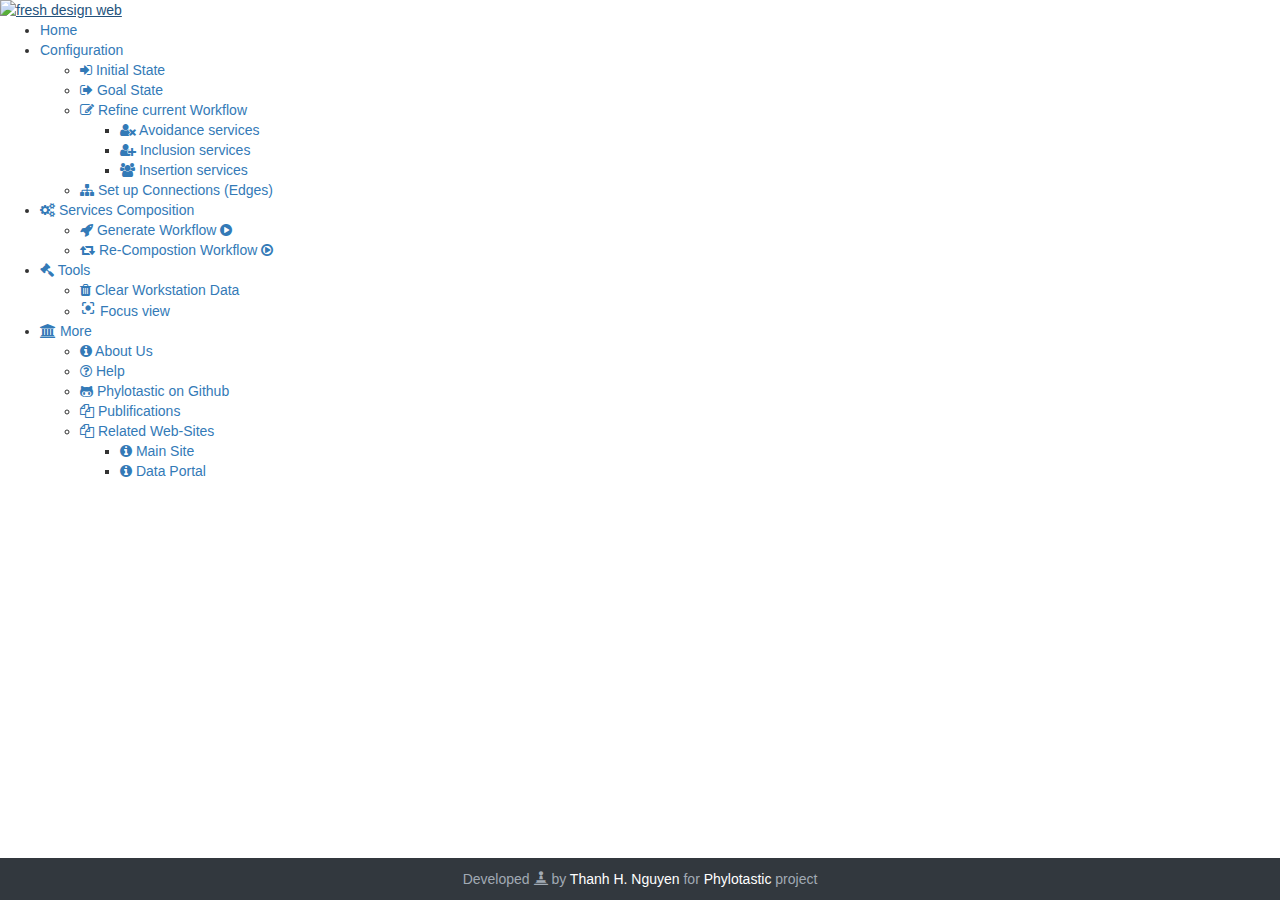
==== projects/GraphicTool_WorkflowDescLang/index.html @ 54562886 "Update" ====
<html>
	<head>
		<title>
		    Web Service Composition - Workflow Description Language
		</title>
		<meta name="viewport" content="width=device-width, initial-scale=1, shrink-to-fit=no">
		<link rel="shortcut icon" href="./images/favicon.ico">
		<script src="./libs/jquery/jquery-2.0.3.min.js"></script>
		<script src="./libs/jquery/jquery-ui.js"></script>
		<script src="./libs/jquery/jquery.msgBox.js"></script>
		<!-- <script src="./libs/jquery/jquery.mobile-1.4.5.min.js"></script> -->
		<script src="./libs/cytospace/cytoscape.min.js"></script>
		<script src="./libs/cytospace/dagre.min.js"></script>
		<script src="./libs/cytospace/cytoscape-dagre.js"></script>
		<script src="./libs/cytospace/cytoscape-context-menus.js"></script>
		<script src="./libs/jquery/bootstrap-treeview.js"></script>
		<script type="text/javascript" src="./libs/jquery/menu.js"></script>
		<!-- Demo -->
		<script src="./sources/workflow_plan.js"></script>
		<script src="./sources/workflow_plan_abstract_concrete.js"></script>
		
		<!-- End Demo -->
		<script src="./scripts/configuration.js"></script>


		<script src="./scripts/node.js"></script>
		<script src="./scripts/edge.js"></script>
		<script src="./scripts/planning.js"></script>

    <script src="./scripts/workflow_plan_des_lang.js"></script>
    <script src="./scripts/treeview.js"></script>
		<script src="./scripts/connect_api_planning_ontology_engine.js"></script>

		<script src="./scripts/utility.js"></script>


		<link rel="stylesheet" type="text/css" href="./css/workflow.css">
		<link rel="stylesheet" type="text/css" href="./css/loading.css">
		<link href="./css/bootstrap.css" rel="stylesheet" type="text/css" />
		<!-- <link href="./css/bootstrap.min.css" rel="stylesheet" type="text/css" /> -->
		<link href="./css/cytoscape-context-menus.css" rel="stylesheet" type="text/css" />
		<link href="./css/jquery.mobile-1.4.5.min.css" rel="stylesheet" type="text/css" />
		<link href="https://fonts.googleapis.com/icon?family=Material+Icons" rel="stylesheet">
		<link href="./css/jquery-ui.min.css" rel="stylesheet" type="text/css" />
		<link href="./css/modal.css" rel="stylesheet" type="text/css" />
		<link href="./css/msgBoxLight.css" rel="stylesheet" type="text/css" />
		<link href="./css/bootstrap-treeview.css" rel="stylesheet" type="text/css" />
		<!-- Latest compiled and minified CSS -->
		<link rel="stylesheet" href="./css/bootstrap-select.min.css">
		<!-- Latest compiled and minified JavaScript -->
		<script src="./libs/bootstrap/bootstrap-select.min.js"></script>
		<script src="./libs/bootstrap/bootstrap.js" defer></script>
		<link rel="stylesheet" type="text/css" href="css/font-awesome.css">
		<link rel="stylesheet" href="https://cdnjs.cloudflare.com/ajax/libs/font-awesome/4.7.0/css/font-awesome.min.css">
	  <link rel="stylesheet" type="text/css" href="css/menu.css">
	  <!--
		<script type="text/javascript">
	        $(window).scroll(function () {
	            if ($(window).scrollTop() > 226) {
	                $(".header").addClass("fixed");
	            } else {
	                $(".header").removeClass("fixed");
	            }
	        });
	    </script>
	    <style type="text/css">
	        .fixed {
			        position:fixed;
			        width:100%;
			        top:0;
			        left:0;
	    		}
	    </style>
	-->    
	</head>

	<body>

		<!-- <div style="background:#0099cc; font-size:22px; text-align:center; color:#FFF; font-weight:bold; height:100px; padding-top:50px;">Workflow Configuration Tool</div> -->
	 
	  <div id="wrap">
			<header>
				<div class="inner relative">
					<a class="logo" href="#"> <img src="images/phylotastic_logo.png" alt="fresh design web"></a>
					<a id="menu-toggle" class="button dark" href="#"><i class="icon-reorder"></i></a>
					<nav id="navigation">
						<ul id="main-menu">
							<li class="current-menu-item"><a href="http://www.freshdesignweb.com">Home</a></li>
							<li class="parent">
								<a href="#"><i class="icon-wrench"></i> Configuration</a>
								<ul class="sub-menu">
									<li><a href="#" onclick="openAddInitialState_FromOntology_Modal_TreeView();"><i class="fa fa-sign-in"></i> Initial State</a></li>
									<li><a href="#" onclick="openAddGoalState_FromOntology_Modal_TreeView();"><i class="fa fa-sign-out"></i>  Goal State</a></li>
									<li>
									   <a class="parent" href="#"><i class="fa fa-edit"></i>  Refine current Workflow</a>
									   <ul class="sub-menu">
											 <li><a href="#"><i class="fa fa-user-times"></i> Avoidance services</a></li>
											 <li><a href="#" onclick="openAddOperationNodeData_Modal();"><i class="fa fa-user-plus"></i> Inclusion services</a></li>
											 <li><a href="#"><i class="fa fa-users"></i> Insertion services</a></li>
										</ul>
									</li>
									<li>
									   <a href="#"><i class="fa fa-sitemap"></i>  Set up Connections (Edges)</a>
									</li>
								</ul>
							</li>
							<li class="parent">
								<a href="#"><i class="fa fa-gears"></i> Services Composition</a>
								<ul class="sub-menu">
									<li><a href="#" onclick="executePlanner_toGet_WorkFlow();"><i class="fa fa-rocket"></i> Generate Workflow  <i class="fa fa-play-circle"></i></a></li>
									<li><a href="#" onclick="recomposite_get_simWorkflow();"><i class="fa fa-retweet"></i> Re-Compostion Workflow  <i class="fa fa-play-circle-o"></i></a></li>
								</ul>		
							</li>
							<li class="parent">
								<a href="#"><i class="fa fa-legal"></i> Tools</a>
								<ul class="sub-menu">
									<li><a href="#" onclick="clearData();"><i class="fa fa-trash"></i> Clear Workstation Data</a></li>
									<li><a href="#" onclick="reload();"><i class="material-icons" style="font-size:16px">center_focus_strong</i> Focus view</a></li>
								</ul>
							</li>
							<li class="parent">
							  <a href="#"><i class="fa fa-institution"></i> More</a>
							  <ul class="sub-menu">
									<li><a href="#"><i class="fa fa-info-circle"></i> About Us</a></li>
									<li><a href="#"><i class="fa fa-question-circle-o"></i> Help</a></li>
									<li><a href="https://github.com/phylotastic" target="_blank"><i class="fa fa-github-alt"></i> Phylotastic on Github</a></li>
									<li><a href="#"><i class="fa fa-files-o"></i> Publifications</a></li>
									<li class="parent">
									   <a href="#"><i class="fa fa-files-o"></i> Related Web-Sites</a>
									   <ul class="sub-menu">
									      <li><a href="#"><i class="fa fa-info-circle" target="_blank"></i> Main Site</a></li>
									      <li><a href="#"><i class="fa fa-info-circle" target="_blank"></i> Data Portal</a></li>
									   </ul>
									</li>
								</ul>
							</li>
						</ul>
					</nav>
					<div class="clear"></div>
				</div>
			</header>	
		</div> 
	 
		<div class="header">
			<!-- Modal for Edge Adding tool -->
			<div id="addEdgeDataModal" class="modal">
			  <!-- Modal content -->
			  <div class="modal-content">
			    <span class="close" onclick="closeAddEdgeData_Modal();">&times;</span>
					<p>Source Node</p>
					<select id="sourceOperationNode">
						 <!-- for demo -->
						 <option value=""></option>
				 </select>
				 <p>Target Node</p>
				 <select id="targetOperationNode">
						<!-- for demo -->
						<option value=""></option>
				</select>
				<br/><br/>
					<button id="save" onclick="saveAddNewEdgeData_Modal();">Save</button>
			  </div>
			</div>

			
			<!-- Modal for Operation Node Adding tool -->
			<div id="addOperationNodeDataModal" class="modal">
			  <div class="modal-content">
			      <span class="close" onclick="closeAddOperationNodeData_Modal();">&times;</span>
			   		<div class="msgBoxTitle">Select concrete service to be included in Workflow</div>
			   	
					  <h4><span class="label label-primary">Services Class Tree - Click an item to select</span></h4>
			    	<div id="service_hierarchy_tree"></div>
			    	<br/>
			    	<h4><span class="label label-primary">Select Concrete Service Operation</span></h4>
					  
					  <div id="div_concrete_operation_list">
					  </div>

					  <br/>
					  <br/>

					  <div id="div_Save_Operations_TreeView" class="msgBoxButtons">
					  	<input class="msgButton" type="button" name="Add" value="Add" onclick="saveAddOperationNodeData_Modal();" id="btn_Save_Operations_TreeView">
					  	<input class="msgButton" type="button" name="Cancel" value="Cancel" onclick="closeAddOperationNodeData_Modal();" id="btn_Cancel_Operations_TreeView">
					  </div>
			  </div>
			</div>


			<!-- Modal for Operation Class Hierarchy Adding tool -->
			<div id="addOperationClassModal" class="modal">
				<!-- Modal content -->
			  	<div class="modal-content">
			  		<span class="close" onclick="closeAddOperationClass_Modal();">&times;</span>
			  		<p>Operation Class - Root</p>

			  		<div id="divDisplayOperationClassHierarchy">
			  		    
					</div>	
					<br/>
					<br/>
					<button id="save" onclick="saveAddOperationClass_Modal();">Add</button>
			  	</div>
			</div>


			<!-- Modal for Operation Class Hierarchy Adding tool -->
			<div id="addInitialStateModal_Hierarchy" class="modal">
				<!-- Modal content -->
			  	<div class="modal-content">
			  		<span class="close" onclick="closeAddInitialState_Modal_Hierarchy();">&times;</span>
			  		<p>Provide components in Initial State</p>
			  		<p>Resources root class</p>
			  		<div id="divDisplayInitialState_ResourcesClassHierarchy">  
					  </div>	
					<br/>
					<br/>
					<p>Data format of selected resource</p>
					<div id="divDisplayInitialState_DataFormatClasses">
					   <select id="selectInitialState_DataFormatClasses">
					      <option value=""></option>
					      <option value="list_of_things">list_of_things</option>
					      <option value="list_of_strings">list_of_strings</option>
					      <option value="number">number</option>
					      <option value="double">double</option>
					      <option value="integer">integer</option>
					      <option value="http_url">http_url</option>
					      <option value="uri">uri</option>
					      <option value="string">string</option>
					      <option value="data_format_A">data_format_A</option>
					      <option value="data_format_B">data_format_B</option>
					      <option value="data_format_C">data_format_C</option>
					      <option value="data_format_D">data_format_D</option>
					      <option value="data_format_E">data_format_E</option>
					      <option value="data_format_F">data_format_F</option>
					      <option value="plain_text">plain_text</option>
					      <option value="data_format_A_1">data_format_A_1</option>
					      <option value="data_format_A_2">data_format_A_2</option>
					      <option value="data_format_A_3">data_format_A_3</option>
					      <option value="names_format_1">names_format_1</option>
					      <option value="names_format_2">names_format_2</option>
					      <option value="names_format_3">names_format_3</option>
					      <option value="names_format_4">names_format_4</option>
					      <option value="names_format_5">names_format_5</option>
					      <option value="names_format_6">names_format_6</option>
					      <option value="names_format_resolved_GNR">names_format_resolved_GNR</option>
					      <option value="names_format_resolved_OT">names_format_resolved_OT</option>
					      <option value="data_format_C_1">data_format_C_1</option>
					      <option value="data_format_C_2">data_format_C_2</option>
					      <option value="tree_format_1">tree_format_1</option>
					      <option value="tree_format_2">tree_format_2</option>
					      <option value="tree_format_3">tree_format_3</option>
					      <option value="tree_format_4">tree_format_4</option>
					      <option value="newickTree">newickTree</option>
					      <option value="phyloXML">phyloXML</option>
					      <option value="phylo4Tree">phylo4Tree</option>		
					   </select>  
					</div>
					<br/>
					<br/>
					<button id="save" onclick="saveAddInitialState_Modal_Hierarchy();">Add</button>
					<button id="save" type="button" class="btn btn-default navbar-btn"  onclick="saveAddInitialState_Modal_Hierarchy();">Add</button>
			  	</div>
			</div>

			<!-- Modal for Operation Class Hierarchy Adding tool -->
			<div id="addGoalStateModal_Hierarchy" class="modal">
				<!-- Modal content -->
			  	<div class="modal-content">
			  		<span class="close" onclick="closeAddGoalState_Modal_Hierarchy();">&times;</span>
			  		<p>Provide components in Goal State</p>
			  		<p>Resources root class</p>

			  		<div id="divDisplayGoalState_ResourcesClassHierarchy">
			  		    
					</div>
					<br/>
					<br/>	
					<p>Data format of selected resource</p>
					<div id="divDisplayGoalState_DataFormatClasses">
					   <select id="selectGoalState_DataFormatClasses">
					      <option value=""></option>
					      <option value="list_of_things">list_of_things</option>
					      <option value="list_of_strings">list_of_strings</option>
					      <option value="number">number</option>
					      <option value="double">double</option>
					      <option value="integer">integer</option>
					      <option value="http_url">http_url</option>
					      <option value="uri">uri</option>
					      <option value="string">string</option>
					      <option value="data_format_A">data_format_A</option>
					      <option value="data_format_B">data_format_B</option>
					      <option value="data_format_C">data_format_C</option>
					      <option value="data_format_D">data_format_D</option>
					      <option value="data_format_E">data_format_E</option>
					      <option value="data_format_F">data_format_F</option>
					      <option value="plain_text">plain_text</option>
					      <option value="data_format_A_1">data_format_A_1</option>
					      <option value="data_format_A_2">data_format_A_2</option>
					      <option value="data_format_A_3">data_format_A_3</option>
					      <option value="names_format_1">names_format_1</option>
					      <option value="names_format_2">names_format_2</option>
					      <option value="names_format_3">names_format_3</option>
					      <option value="names_format_4">names_format_4</option>
					      <option value="names_format_5">names_format_5</option>
					      <option value="names_format_6">names_format_6</option>
					      <option value="names_format_resolved_GNR">names_format_resolved_GNR</option>
					      <option value="names_format_resolved_OT">names_format_resolved_OT</option>
					      <option value="data_format_C_1">data_format_C_1</option>
					      <option value="data_format_C_2">data_format_C_2</option>
					      <option value="tree_format_1">tree_format_1</option>
					      <option value="tree_format_2">tree_format_2</option>
					      <option value="tree_format_3">tree_format_3</option>
					      <option value="tree_format_4">tree_format_4</option>
					      <option value="newickTree">newickTree</option>
					      <option value="phyloXML">phyloXML</option>
					      <option value="phylo4Tree">phylo4Tree</option>	
					   </select>  
					</div>
					
					<br/>
					<br/>
					<button id="save" onclick="saveAddGoalState_Modal_Hierarchy();">Add</button>
			  	</div>
			</div>

		<div id="addInitialStateModal_TreeView" class="modal">
			   <div class="modal-content">
			      <span class="close" onclick="closeAddInitialState_Modal_TreeView();">&times;</span>
			   		<div class="msgBoxTitle">Initial State Definition : Resources and Data Formats</div>
			   		<br/>
			   		
					  <h4><span class="label label-primary">Resources Tree - Click an item to select</span></h4>
						
			    	<div id="resource_tree_init"></div>
			    	
			    	<h4><span class="label label-primary">Data format of selected resource</span></h4>
						  
				    <div id="divDisplayInitialState_DataFormatClasses_TreeView">
						   <select id="selectInitialState_DataFormatClasses_TreeView" class="selectpicker">
						      <option value=""></option>
						      <option value="list_of_things">list_of_things</option>
						      <option value="list_of_strings">list_of_strings</option>
						      <option value="number">number</option>
						      <option value="double">double</option>
						      <option value="integer">integer</option>
						      <option value="http_url">http_url</option>
						      <option value="uri">uri</option>
						      <option value="string">string</option>
						      <option value="data_format_A">data_format_A</option>
						      <option value="data_format_B">data_format_B</option>
						      <option value="data_format_C">data_format_C</option>
						      <option value="data_format_D">data_format_D</option>
						      <option value="data_format_E">data_format_E</option>
						      <option value="data_format_F">data_format_F</option>
						      <option value="plain_text">plain_text</option>
						      <option value="data_format_A_1">data_format_A_1</option>
						      <option value="data_format_A_2">data_format_A_2</option>
						      <option value="data_format_A_3">data_format_A_3</option>
						      <option value="names_format_1">names_format_1</option>
						      <option value="names_format_2">names_format_2</option>
						      <option value="names_format_3">names_format_3</option>
						      <option value="names_format_4">names_format_4</option>
						      <option value="names_format_5">names_format_5</option>
						      <option value="names_format_6">names_format_6</option>
						      <option value="names_format_resolved_GNR">names_format_resolved_GNR</option>
						      <option value="names_format_resolved_OT">names_format_resolved_OT</option>
						      <option value="data_format_C_1">data_format_C_1</option>
						      <option value="data_format_C_2">data_format_C_2</option>
						      <option value="tree_format_1">tree_format_1</option>
						      <option value="tree_format_2">tree_format_2</option>
						      <option value="tree_format_3">tree_format_3</option>
						      <option value="tree_format_4">tree_format_4</option>
						      <option value="newickTree">newickTree</option>
						      <option value="phyloXML">phyloXML</option>
						      <option value="phylo4Tree">phylo4Tree</option>		
						   </select>  
						</div>
						 
			    	<br/>
					  <br/>

					  <div id="div_Save_InitialState_Comps_TreeView" class="msgBoxButtons">
					  	<input class="msgButton" type="button" name="Add" value="Add" onclick="saveAddInitialState_Modal_TreeView();" id="btn_Save_InitialState_Comps_TreeView">
					  	<input class="msgButton" type="button" name="Cancel" value="Cancel" onclick="closeAddInitialState_Modal_TreeView();" id="btn_Cancel_InitialState_Comps_TreeView">
					  </div>
					</div>
	  </div>				

		<div id="addGoalStateModal_TreeView" class="modal">
			   <div class="modal-content">
			      <span class="close" onclick="closeAddGoalState_Modal_TreeView();">&times;</span>
			   		<div class="msgBoxTitle">Goal State Definition : Resources and Data Formats</div>
			   		<br/>
			   		
					  <h4><span class="label label-primary">Resources Tree - Click an item to select</span></h4>
				
			    	<div id="resource_tree_goal"></div>
			    
					  <h4><span class="label label-primary">Data format of selected resource</span></h4>
					  
					

			    	<div id="divDisplayGoalState_DataFormatClasses_TreeView">
					   <select id="selectGoalState_DataFormatClasses_TreeView" class="selectpicker">
					      <option value=""></option>
					      <option value="list_of_things">list_of_things</option>
					      <option value="list_of_strings">list_of_strings</option>
					      <option value="number">number</option>
					      <option value="double">double</option>
					      <option value="integer">integer</option>
					      <option value="http_url">http_url</option>
					      <option value="uri">uri</option>
					      <option value="string">string</option>
					      <option value="data_format_A">data_format_A</option>
					      <option value="data_format_B">data_format_B</option>
					      <option value="data_format_C">data_format_C</option>
					      <option value="data_format_D">data_format_D</option>
					      <option value="data_format_E">data_format_E</option>
					      <option value="data_format_F">data_format_F</option>
					      <option value="plain_text">plain_text</option>
					      <option value="data_format_A_1">data_format_A_1</option>
					      <option value="data_format_A_2">data_format_A_2</option>
					      <option value="data_format_A_3">data_format_A_3</option>
					      <option value="names_format_1">names_format_1</option>
					      <option value="names_format_2">names_format_2</option>
					      <option value="names_format_3">names_format_3</option>
					      <option value="names_format_4">names_format_4</option>
					      <option value="names_format_5">names_format_5</option>
					      <option value="names_format_6">names_format_6</option>
					      <option value="names_format_resolved_GNR">names_format_resolved_GNR</option>
					      <option value="names_format_resolved_OT">names_format_resolved_OT</option>
					      <option value="data_format_C_1">data_format_C_1</option>
					      <option value="data_format_C_2">data_format_C_2</option>
					      <option value="tree_format_1">tree_format_1</option>
					      <option value="tree_format_2">tree_format_2</option>
					      <option value="tree_format_3">tree_format_3</option>
					      <option value="tree_format_4">tree_format_4</option>
					      <option value="newickTree">newickTree</option>
					      <option value="phyloXML">phyloXML</option>
					      <option value="phylo4Tree">phylo4Tree</option>		
					   </select>  
					</div>
					 
		    	<br/>
				  <br/>

				  <div id="div_Save_GoalState_Comps_TreeView" class="msgBoxButtons">
				  	<input class="msgButton" type="button" name="Add" value="Add" onclick="saveAddGoalState_Modal_TreeView();" id="btn_Save_GoalState_Comps_TreeView">
				  	<input class="msgButton" type="button" name="Cancel" value="Cancel" onclick="closeAddGoalState_Modal_TreeView();" id="btn_Cancel_GoalState_Comps_TreeView">
				  </div>
			   </div> 
		
		</div>
		
		<div id="cy"></div>

		<div class="modal_2" id="idLoading"></div>

		<!-- ******FOOTER****** -->
    <footer class="footer">
        <div class="container text-center">
             <small class="copyright">Developed <i class="glyphicon glyphicon-pawn"></i> by <a href="http://thanhnh-infinity.github.io" target="_blank">Thanh H. Nguyen</a> for <a href="http://phylotastic.org" target="_blank">Phylotastic</a> project </small>

        </div>    
   </footer>
	</body>
	
</html>
---- projects/GraphicTool_WorkflowDescLang/css/workflow.css ----
body {
  font-family: helvetica;
  font-size: 15px;
  margin:0;
  padding:0;
}

#cy {
  width: 98%;
  height: 80%;
  position: fixed;
  left: 10;
  top: 90;
  z-index: 999;
  border-width: 1px;
  border-style:dash;
}

h1 {
  opacity: 0.5;
  font-size: 1em;
}


/* ======= Footer ======= */
.footer {
  background: #32383e;
  color: #fff;
  padding: 10px 0;
  position:fixed;
  bottom:0px;
  width:100%;
}
.footer .copyright {
  line-height: 1.6;
  color: #a1aab4;
  font-size: 14px;
}
.footer a {
  color: #fff;
}
.footer .fa-heart {
  color: #fb866a;
}
/* Small devices (tablets, 768px and up) */
/* Medium devices (desktops, 992px and up) */
/* Large devices (large desktops, 1200px and up) */
/* Ex-Large devices (large desktops, 1200px and up) */
@media (min-width: 1400px) {
  .container {
    width: 1360px;
  }
}
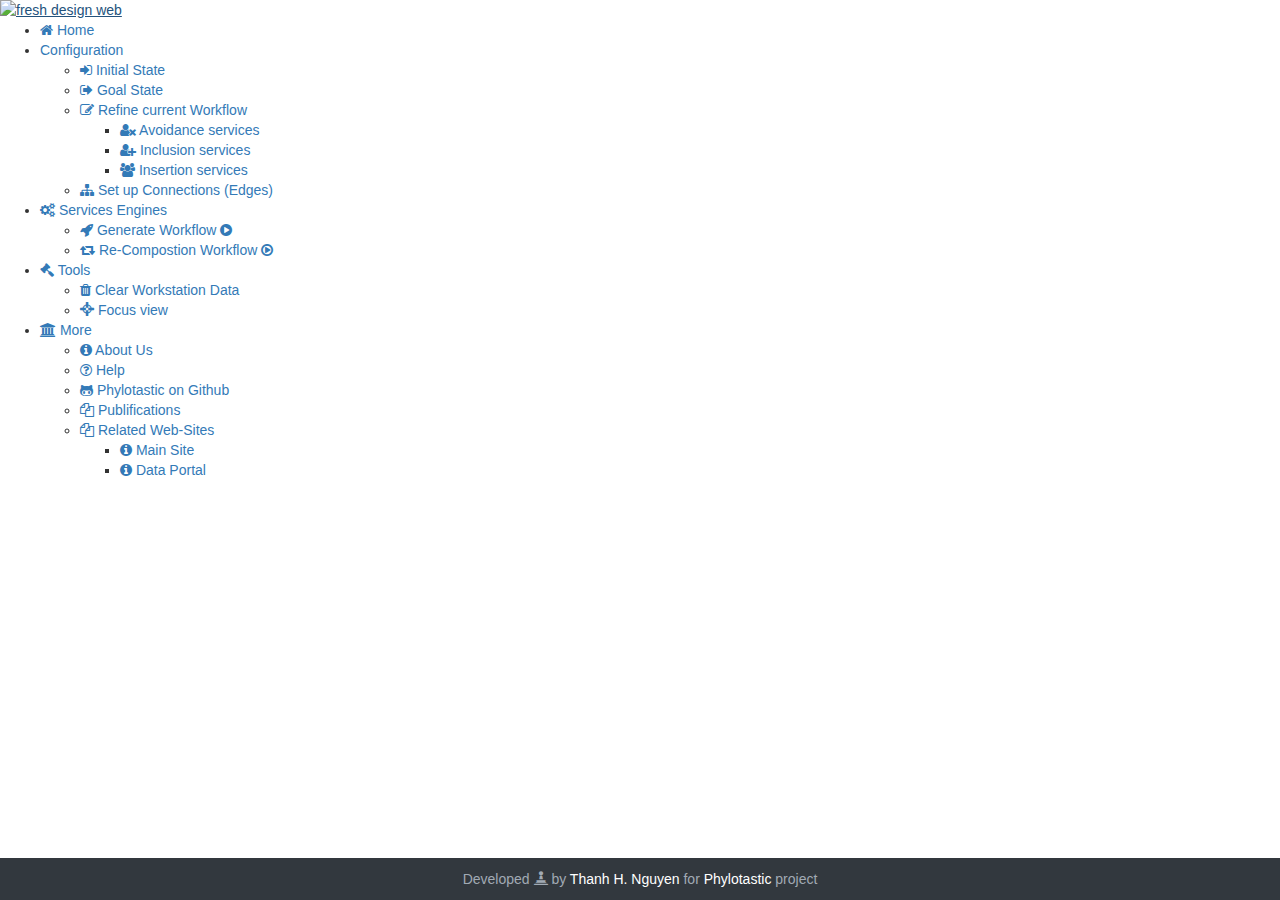
==== commit cf5887ad: "update content paper" ====
--- a/projects/GraphicTool_WorkflowDescLang/index.html
+++ b/projects/GraphicTool_WorkflowDescLang/index.html
@@ -28,6 +28,7 @@
 		<script src="./scripts/planning.js"></script>
 
     <script src="./scripts/workflow_plan_des_lang.js"></script>
+    <script src="./sources/ontology.js"></script>
     <script src="./scripts/treeview.js"></script>
 		<script src="./scripts/connect_api_planning_ontology_engine.js"></script>
 
@@ -85,7 +86,7 @@
 					<a id="menu-toggle" class="button dark" href="#"><i class="icon-reorder"></i></a>
 					<nav id="navigation">
 						<ul id="main-menu">
-							<li class="current-menu-item"><a href="http://www.freshdesignweb.com">Home</a></li>
+							<li class="current-menu-item"><a href="#"><i class="fa fa-home"></i> Home</a></li>
 							<li class="parent">
 								<a href="#"><i class="icon-wrench"></i> Configuration</a>
 								<ul class="sub-menu">
@@ -100,12 +101,12 @@
 										</ul>
 									</li>
 									<li>
-									   <a href="#"><i class="fa fa-sitemap"></i>  Set up Connections (Edges)</a>
+									   <a href="#" onclick="openAddEdgeData_Modal();"><i class="fa fa-sitemap"></i>  Set up Connections (Edges)</a>
 									</li>
 								</ul>
 							</li>
 							<li class="parent">
-								<a href="#"><i class="fa fa-gears"></i> Services Composition</a>
+								<a href="#"><i class="fa fa-gears"></i> Services Engines</a>
 								<ul class="sub-menu">
 									<li><a href="#" onclick="executePlanner_toGet_WorkFlow();"><i class="fa fa-rocket"></i> Generate Workflow  <i class="fa fa-play-circle"></i></a></li>
 									<li><a href="#" onclick="recomposite_get_simWorkflow();"><i class="fa fa-retweet"></i> Re-Compostion Workflow  <i class="fa fa-play-circle-o"></i></a></li>
@@ -115,7 +116,7 @@
 								<a href="#"><i class="fa fa-legal"></i> Tools</a>
 								<ul class="sub-menu">
 									<li><a href="#" onclick="clearData();"><i class="fa fa-trash"></i> Clear Workstation Data</a></li>
-									<li><a href="#" onclick="reload();"><i class="material-icons" style="font-size:16px">center_focus_strong</i> Focus view</a></li>
+									<li><a href="#" onclick="reload();"><!-- <i class="material-icons" style="font-size:16px">center_focus_strong</i>--><i class="glyphicon glyphicon-screenshot"></i>  Focus view</a></li>
 								</ul>
 							</li>
 							<li class="parent">
@@ -144,21 +145,29 @@
 		<div class="header">
 			<!-- Modal for Edge Adding tool -->
 			<div id="addEdgeDataModal" class="modal">
-			  <!-- Modal content -->
 			  <div class="modal-content">
-			    <span class="close" onclick="closeAddEdgeData_Modal();">&times;</span>
-					<p>Source Node</p>
-					<select id="sourceOperationNode">
-						 <!-- for demo -->
-						 <option value=""></option>
-				 </select>
-				 <p>Target Node</p>
-				 <select id="targetOperationNode">
-						<!-- for demo -->
-						<option value=""></option>
-				</select>
-				<br/><br/>
-					<button id="save" onclick="saveAddNewEdgeData_Modal();">Save</button>
+			  		<span class="close" onclick="closeAddEdgeData_Modal();">&times;</span>	
+			  		<div class="msgBoxTitle">Define Connections (Edges) between Services (Nodes)</div>
+			   		<br/>
+
+			     
+					  <h4><span class="label label-primary">Source Service Node</span></h4>
+						  <select id="sourceOperationNode" style="-webkit-appearance: button;-webkit-border-radius: 2px;-webkit-box-shadow: 0px 1px 3px rgba(0, 0, 0, 0.1);-webkit-padding-end: 5px;-webkit-padding-start: 2px;-webkit-user-select: none;background-image: url(http://i62.tinypic.com/15xvbd5.png), -webkit-linear-gradient(#FAFAFA, #F4F4F4 40%, #E5E5E5);background-position: 97% center;background-repeat: no-repeat;border: 1px solid #AAA;color: #555;font-size: 13px;margin: 5px;overflow: hidden;padding: 5px 15px;text-overflow: ellipsis;white-space: nowrap;width: 400px;">
+						  	 <option value=""></option>
+					    </select>
+				    <br/>
+				    <br/>
+				    <h4><span class="label label-primary">Target Service Node</span></h4>
+				    <select id="targetOperationNode" style="-webkit-appearance: button;-webkit-border-radius: 2px;-webkit-box-shadow: 0px 1px 3px rgba(0, 0, 0, 0.1);-webkit-padding-end: 5px;-webkit-padding-start: 2px;-webkit-user-select: none;background-image: url(http://i62.tinypic.com/15xvbd5.png), -webkit-linear-gradient(#FAFAFA, #F4F4F4 40%, #E5E5E5);background-position: 97% center;background-repeat: no-repeat;border: 1px solid #AAA;color: #555;font-size: 13px;margin: 5px;overflow: hidden;padding: 5px 15px;text-overflow: ellipsis;white-space: nowrap;width: 400px;">
+						    <option value=""></option>
+				    </select>
+				    <br/>
+				    <br/>
+						
+						<div id="div_Save_Operations_TreeView" class="msgBoxButtons">
+					  	<input class="msgButton" type="button" name="Add" value="Add" onclick="saveAddNewEdgeData_Modal();" id="btn_Save_Edge_TreeView">
+					  	<input class="msgButton" type="button" name="Cancel" value="Cancel" onclick="closeAddEdgeData_Modal();" id="btn_Cancel_Edge_TreeView">
+					  </div>
 			  </div>
 			</div>
 
@@ -166,6 +175,8 @@
 			<!-- Modal for Operation Node Adding tool -->
 			<div id="addOperationNodeDataModal" class="modal">
 			  <div class="modal-content">
+
+
 			      <span class="close" onclick="closeAddOperationNodeData_Modal();">&times;</span>
 			   		<div class="msgBoxTitle">Select concrete service to be included in Workflow</div>
 			   	
@@ -254,7 +265,9 @@
 					      <option value="tree_format_4">tree_format_4</option>
 					      <option value="newickTree">newickTree</option>
 					      <option value="phyloXML">phyloXML</option>
-					      <option value="phylo4Tree">phylo4Tree</option>		
+					      <option value="phylo4Tree">phylo4Tree</option>
+					      <option value="boolean">boolean</option>
+					       <option value="compare_tree_format">compare_tree_format</option>	
 					   </select>  
 					</div>
 					<br/>
@@ -316,6 +329,8 @@
 					      <option value="newickTree">newickTree</option>
 					      <option value="phyloXML">phyloXML</option>
 					      <option value="phylo4Tree">phylo4Tree</option>	
+					      <option value="boolean">boolean</option>
+					       <option value="compare_tree_format">compare_tree_format</option>	
 					   </select>  
 					</div>
 					
@@ -374,7 +389,9 @@
 						      <option value="tree_format_4">tree_format_4</option>
 						      <option value="newickTree">newickTree</option>
 						      <option value="phyloXML">phyloXML</option>
-						      <option value="phylo4Tree">phylo4Tree</option>		
+						      <option value="phylo4Tree">phylo4Tree</option>
+						      <option value="boolean">boolean</option>
+						       <option value="compare_tree_format">compare_tree_format</option>	
 						   </select>  
 						</div>
 						 
@@ -400,8 +417,6 @@
 			    
 					  <h4><span class="label label-primary">Data format of selected resource</span></h4>
 					  
-					
-
 			    	<div id="divDisplayGoalState_DataFormatClasses_TreeView">
 					   <select id="selectGoalState_DataFormatClasses_TreeView" class="selectpicker">
 					      <option value=""></option>
@@ -439,7 +454,9 @@
 					      <option value="tree_format_4">tree_format_4</option>
 					      <option value="newickTree">newickTree</option>
 					      <option value="phyloXML">phyloXML</option>
-					      <option value="phylo4Tree">phylo4Tree</option>		
+					      <option value="phylo4Tree">phylo4Tree</option>
+					      <option value="boolean">boolean</option>
+					      <option value="compare_tree_format">compare_tree_format</option>	
 					   </select>  
 					</div>
 					 
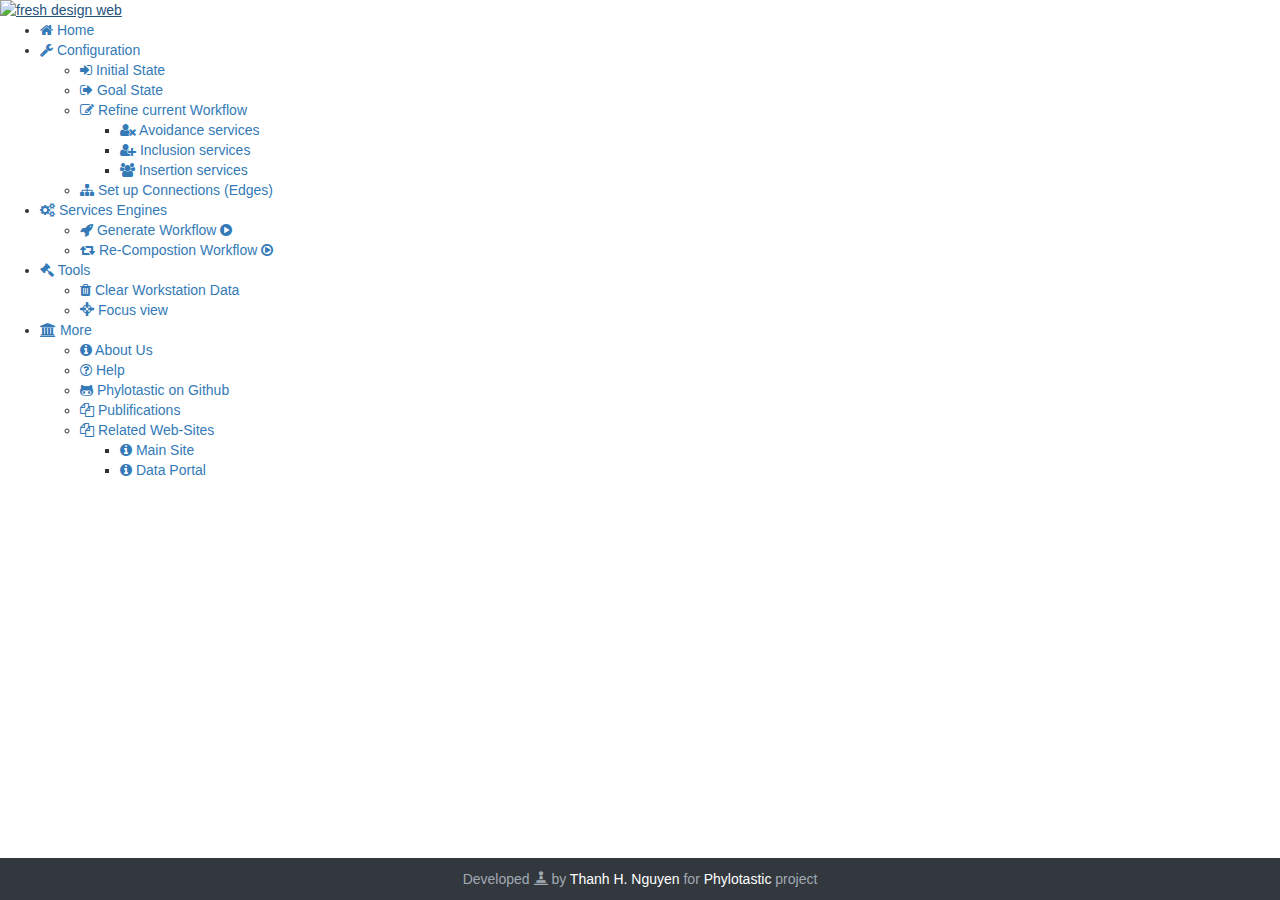
==== commit d6fb3f8e: "shared" ====
--- a/projects/GraphicTool_WorkflowDescLang/index.html
+++ b/projects/GraphicTool_WorkflowDescLang/index.html
@@ -51,8 +51,8 @@
 		<!-- Latest compiled and minified JavaScript -->
 		<script src="./libs/bootstrap/bootstrap-select.min.js"></script>
 		<script src="./libs/bootstrap/bootstrap.js" defer></script>
-		<link rel="stylesheet" type="text/css" href="css/font-awesome.css">
 		<link rel="stylesheet" href="https://cdnjs.cloudflare.com/ajax/libs/font-awesome/4.7.0/css/font-awesome.min.css">
+		<!-- <link rel="stylesheet" href="./css/font-awesome.min.css"> -->
 	  <link rel="stylesheet" type="text/css" href="css/menu.css">
 	  <!--
 		<script type="text/javascript">
@@ -88,7 +88,7 @@
 						<ul id="main-menu">
 							<li class="current-menu-item"><a href="#"><i class="fa fa-home"></i> Home</a></li>
 							<li class="parent">
-								<a href="#"><i class="icon-wrench"></i> Configuration</a>
+								<a href="#"><i class="fa fa-wrench"></i> Configuration</a>
 								<ul class="sub-menu">
 									<li><a href="#" onclick="openAddInitialState_FromOntology_Modal_TreeView();"><i class="fa fa-sign-in"></i> Initial State</a></li>
 									<li><a href="#" onclick="openAddGoalState_FromOntology_Modal_TreeView();"><i class="fa fa-sign-out"></i>  Goal State</a></li>
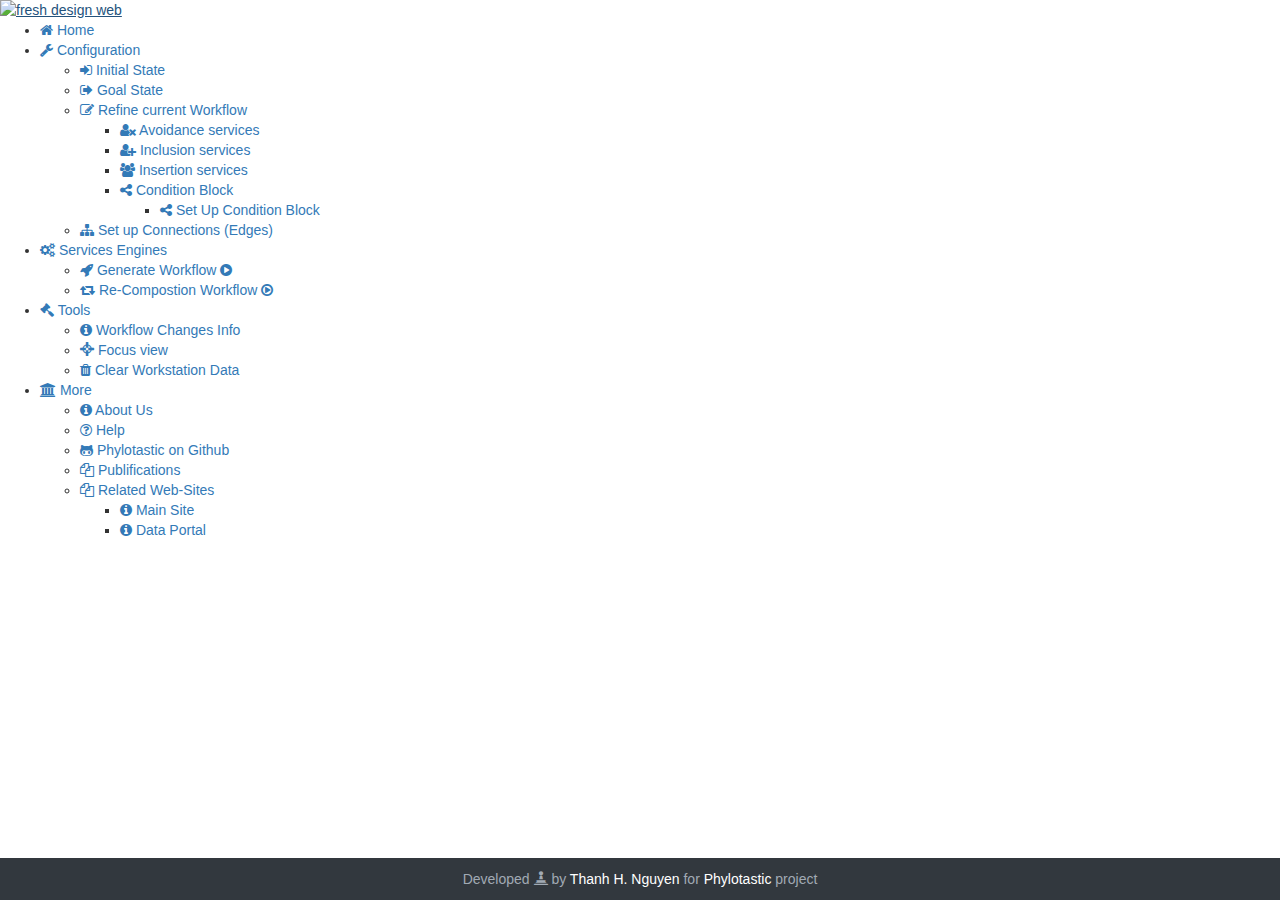
==== commit ecad1445: "avoidance services" ====
--- a/projects/GraphicTool_WorkflowDescLang/index.html
+++ b/projects/GraphicTool_WorkflowDescLang/index.html
@@ -15,6 +15,7 @@
 		<script src="./libs/cytospace/cytoscape-context-menus.js"></script>
 		<script src="./libs/jquery/bootstrap-treeview.js"></script>
 		<script type="text/javascript" src="./libs/jquery/menu.js"></script>
+		<script src="./libs/toast/toastr.js" type="text/javascript"></script>
 		<!-- Demo -->
 		<script src="./sources/workflow_plan.js"></script>
 		<script src="./sources/workflow_plan_abstract_concrete.js"></script>
@@ -54,6 +55,7 @@
 		<link rel="stylesheet" href="https://cdnjs.cloudflare.com/ajax/libs/font-awesome/4.7.0/css/font-awesome.min.css">
 		<!-- <link rel="stylesheet" href="./css/font-awesome.min.css"> -->
 	  <link rel="stylesheet" type="text/css" href="css/menu.css">
+	  <link rel="stylesheet" type="text/css" href="./css/toastr.css">
 	  <!--
 		<script type="text/javascript">
 	        $(window).scroll(function () {
@@ -95,9 +97,15 @@
 									<li>
 									   <a class="parent" href="#"><i class="fa fa-edit"></i>  Refine current Workflow</a>
 									   <ul class="sub-menu">
-											 <li><a href="#"><i class="fa fa-user-times"></i> Avoidance services</a></li>
+											 <li><a href="#" onclick="openAvoidanceService_Modal_List();"><i class="fa fa-user-times"></i> Avoidance services</a></li>
 											 <li><a href="#" onclick="openAddOperationNodeData_Modal();"><i class="fa fa-user-plus"></i> Inclusion services</a></li>
 											 <li><a href="#"><i class="fa fa-users"></i> Insertion services</a></li>
+											 <li>
+											    <a class="parent" href="#"><i class="fa fa-share-alt"></i> Condition Block</a>
+											    <ul class="sub-menu">
+											       <li><a href="#"><i class="fa fa-share-alt"></i> Set Up Condition Block</a></li>
+											    </ul>
+											 </li>
 										</ul>
 									</li>
 									<li>
@@ -115,8 +123,11 @@
 							<li class="parent">
 								<a href="#"><i class="fa fa-legal"></i> Tools</a>
 								<ul class="sub-menu">
+								  <li><a href="#" onclick="infoWFChangesData();"><i class="fa fa-info-circle"></i>  Workflow Changes Info</a></li>
+								  <li><a href="#" onclick="reload();"><i class="glyphicon glyphicon-screenshot"></i>  Focus view</a></li>
 									<li><a href="#" onclick="clearData();"><i class="fa fa-trash"></i> Clear Workstation Data</a></li>
-									<li><a href="#" onclick="reload();"><!-- <i class="material-icons" style="font-size:16px">center_focus_strong</i>--><i class="glyphicon glyphicon-screenshot"></i>  Focus view</a></li>
+									
+									
 								</ul>
 							</li>
 							<li class="parent">
@@ -353,45 +364,61 @@
 			    	<h4><span class="label label-primary">Data format of selected resource</span></h4>
 						  
 				    <div id="divDisplayInitialState_DataFormatClasses_TreeView">
-						   <select id="selectInitialState_DataFormatClasses_TreeView" class="selectpicker">
-						      <option value=""></option>
-						      <option value="list_of_things">list_of_things</option>
-						      <option value="list_of_strings">list_of_strings</option>
-						      <option value="number">number</option>
-						      <option value="double">double</option>
-						      <option value="integer">integer</option>
-						      <option value="http_url">http_url</option>
-						      <option value="uri">uri</option>
-						      <option value="string">string</option>
-						      <option value="data_format_A">data_format_A</option>
-						      <option value="data_format_B">data_format_B</option>
-						      <option value="data_format_C">data_format_C</option>
-						      <option value="data_format_D">data_format_D</option>
-						      <option value="data_format_E">data_format_E</option>
-						      <option value="data_format_F">data_format_F</option>
-						      <option value="plain_text">plain_text</option>
-						      <option value="data_format_A_1">data_format_A_1</option>
-						      <option value="data_format_A_2">data_format_A_2</option>
-						      <option value="data_format_A_3">data_format_A_3</option>
-						      <option value="names_format_1">names_format_1</option>
-						      <option value="names_format_2">names_format_2</option>
-						      <option value="names_format_3">names_format_3</option>
-						      <option value="names_format_4">names_format_4</option>
-						      <option value="names_format_5">names_format_5</option>
-						      <option value="names_format_6">names_format_6</option>
-						      <option value="names_format_resolved_GNR">names_format_resolved_GNR</option>
-						      <option value="names_format_resolved_OT">names_format_resolved_OT</option>
-						      <option value="data_format_C_1">data_format_C_1</option>
-						      <option value="data_format_C_2">data_format_C_2</option>
-						      <option value="tree_format_1">tree_format_1</option>
-						      <option value="tree_format_2">tree_format_2</option>
-						      <option value="tree_format_3">tree_format_3</option>
-						      <option value="tree_format_4">tree_format_4</option>
-						      <option value="newickTree">newickTree</option>
-						      <option value="phyloXML">phyloXML</option>
-						      <option value="phylo4Tree">phylo4Tree</option>
-						      <option value="boolean">boolean</option>
-						       <option value="compare_tree_format">compare_tree_format</option>	
+						   <select id="selectInitialState_DataFormatClasses_TreeView" class="selectpicker show-tick" data-live-search="true">
+						      <optgroup label="Primitive">
+						        <option value=""></option>
+						        <option value="boolean">boolean</option>
+						      	<option value="number">number</option>
+						        <option value="double">double</option>
+						        <option value="integer">integer</option>
+						        <option value="string">string</option>	
+						      </optgroup>
+						      <optgroup label="Set">
+						      	<option value="list_of_things">list_of_things</option>
+						        <option value="list_of_strings">list_of_strings</option>	
+						      </optgroup>
+						      <optgroup label="Text format">
+						      	<option value="plain_text">plain_text</option>
+						      	<option value="raw_text">raw_text</option>
+						      	<option value="encoded_text">encoded_text</option>
+						      </optgroup>
+						     	<optgroup label="Phylogeny format">
+							      <option value="tree_format_1">tree_format_1</option>
+							      <option value="tree_format_2">tree_format_2</option>
+							      <option value="tree_format_3">tree_format_3</option>
+							      <option value="tree_format_4">tree_format_4</option>
+							      <option value="newickTree">newickTree</option>
+							      <option value="phyloXML">phyloXML</option>
+							      <option value="phylo4Tree">phylo4Tree</option>
+							       <option value="compare_tree_format">compare_tree_format</option>	
+							    </optgroup> 
+							    <optgroup label="URI format">
+						        <option value="http_url">http_url</option>
+						         <option value="uri">uri</option>
+						      </optgroup>
+						      <optgroup label="Test data format">
+						      	<option value="data_format_A">data_format_A</option>
+							      <option value="data_format_B">data_format_B</option>
+							      <option value="data_format_C">data_format_C</option>
+							      <option value="data_format_D">data_format_D</option>
+							      <option value="data_format_E">data_format_E</option>
+							      <option value="data_format_F">data_format_F</option>
+							      <option value="data_format_A_1">data_format_A_1</option>
+							      <option value="data_format_A_2">data_format_A_2</option>
+							      <option value="data_format_A_3">data_format_A_3</option>  
+							      <option value="data_format_C_1">data_format_C_1</option>
+						        <option value="data_format_C_2">data_format_C_2</option>
+						      </optgroup>
+						      <optgroup label="Names Format">
+						         <option value="names_format_1">names_format_1</option>
+						      	 <option value="names_format_2">names_format_2</option>
+						         <option value="names_format_3">names_format_3</option>
+						         <option value="names_format_4">names_format_4</option>
+						         <option value="names_format_5">names_format_5</option>
+						         <option value="names_format_6">names_format_6</option>
+						         <option value="names_format_resolved_GNR">names_format_resolved_GNR</option>
+						         <option value="names_format_resolved_OT">names_format_resolved_OT</option>
+						      </optgroup>
 						   </select>  
 						</div>
 						 
@@ -418,45 +445,62 @@
 					  <h4><span class="label label-primary">Data format of selected resource</span></h4>
 					  
 			    	<div id="divDisplayGoalState_DataFormatClasses_TreeView">
-					   <select id="selectGoalState_DataFormatClasses_TreeView" class="selectpicker">
-					      <option value=""></option>
-					      <option value="list_of_things">list_of_things</option>
-					      <option value="list_of_strings">list_of_strings</option>
-					      <option value="number">number</option>
-					      <option value="double">double</option>
-					      <option value="integer">integer</option>
-					      <option value="http_url">http_url</option>
-					      <option value="uri">uri</option>
-					      <option value="string">string</option>
-					      <option value="data_format_A">data_format_A</option>
-					      <option value="data_format_B">data_format_B</option>
-					      <option value="data_format_C">data_format_C</option>
-					      <option value="data_format_D">data_format_D</option>
-					      <option value="data_format_E">data_format_E</option>
-					      <option value="data_format_F">data_format_F</option>
-					      <option value="plain_text">plain_text</option>
-					      <option value="data_format_A_1">data_format_A_1</option>
-					      <option value="data_format_A_2">data_format_A_2</option>
-					      <option value="data_format_A_3">data_format_A_3</option>
-					      <option value="names_format_1">names_format_1</option>
-					      <option value="names_format_2">names_format_2</option>
-					      <option value="names_format_3">names_format_3</option>
-					      <option value="names_format_4">names_format_4</option>
-					      <option value="names_format_5">names_format_5</option>
-					      <option value="names_format_6">names_format_6</option>
-					      <option value="names_format_resolved_GNR">names_format_resolved_GNR</option>
-					      <option value="names_format_resolved_OT">names_format_resolved_OT</option>
-					      <option value="data_format_C_1">data_format_C_1</option>
-					      <option value="data_format_C_2">data_format_C_2</option>
-					      <option value="tree_format_1">tree_format_1</option>
-					      <option value="tree_format_2">tree_format_2</option>
-					      <option value="tree_format_3">tree_format_3</option>
-					      <option value="tree_format_4">tree_format_4</option>
-					      <option value="newickTree">newickTree</option>
-					      <option value="phyloXML">phyloXML</option>
-					      <option value="phylo4Tree">phylo4Tree</option>
-					      <option value="boolean">boolean</option>
-					      <option value="compare_tree_format">compare_tree_format</option>	
+					   <select id="selectGoalState_DataFormatClasses_TreeView" class="selectpicker show-tick" data-live-search="true">
+					      <optgroup label="Primitive">
+						        <option value=""></option>
+						        <option value="boolean">boolean</option>
+						      	<option value="number">number</option>
+						        <option value="double">double</option>
+						        <option value="integer">integer</option>
+						        <option value="string">string</option>	
+						      </optgroup>
+						      <optgroup label="Set">
+						      	<option value="list_of_things">list_of_things</option>
+						        <option value="list_of_strings">list_of_strings</option>	
+						      </optgroup>
+						      <optgroup label="Text format">
+						      	<option value="plain_text">plain_text</option>
+						      	<option value="raw_text">raw_text</option>
+						      	<option value="encoded_text">encoded_text</option>
+						      </optgroup>
+						     	<optgroup label="Phylogeny format">
+							      <option value="tree_format_1">tree_format_1</option>
+							      <option value="tree_format_2">tree_format_2</option>
+							      <option value="tree_format_3">tree_format_3</option>
+							      <option value="tree_format_4">tree_format_4</option>
+							      <option value="newickTree">newickTree</option>
+							      <option value="phyloXML">phyloXML</option>
+							      <option value="phylo4Tree">phylo4Tree</option>
+							       <option value="compare_tree_format">compare_tree_format</option>	
+							    </optgroup> 
+							    <optgroup label="URI format">
+						        <option value="http_url">http_url</option>
+						         <option value="uri">uri</option>
+						      </optgroup>
+						      <optgroup label="Test data format">
+						      	<option value="data_format_A">data_format_A</option>
+							      <option value="data_format_B">data_format_B</option>
+							      <option value="data_format_C">data_format_C</option>
+							      <option value="data_format_D">data_format_D</option>
+							      <option value="data_format_E">data_format_E</option>
+							      <option value="data_format_F">data_format_F</option>
+							      <option value="data_format_A_1">data_format_A_1</option>
+							      <option value="data_format_A_2">data_format_A_2</option>
+							      <option value="data_format_A_3">data_format_A_3</option>  
+							      <option value="data_format_C_1">data_format_C_1</option>
+						        <option value="data_format_C_2">data_format_C_2</option>
+						      </optgroup>
+
+						      <optgroup label="Names Format">
+						         <option value="names_format_1">names_format_1</option>
+						      	 <option value="names_format_2">names_format_2</option>
+						         <option value="names_format_3">names_format_3</option>
+						         <option value="names_format_4">names_format_4</option>
+						         <option value="names_format_5">names_format_5</option>
+						         <option value="names_format_6">names_format_6</option>
+						         <option value="names_format_resolved_GNR">names_format_resolved_GNR</option>
+						         <option value="names_format_resolved_OT">names_format_resolved_OT</option>
+						      </optgroup>	
 					   </select>  
 					</div>
 					 
@@ -470,6 +514,105 @@
 			   </div> 
 		
 		</div>
+
+		<div id="displayChangesInformation_Modal" class="modal">
+			   <div class="modal-content">
+			      <span class="close" onclick="closeDisplayChangesInformation_Modal();">&times;</span>
+			   		<div class="msgBoxTitle">Current scenario of Workflow Changes</div>
+			   		<br/>
+			   		
+					  <h4><span class="label label-primary">Inclusion Services</span></h4>
+					  <hr/>
+			  		<div id = "inclusion_grid" class="container-fluid">
+			  		  <!--
+						  <div class="row">
+						    <div class="col-sm-4">.col-sm-4</div>
+						    <div class="col-sm-2">.col-sm-2</div>
+						  </div>
+						  -->
+						</div>
+				
+						<br/>
+					  <h4><span class="label label-primary">Avoidance Services</span></h4>
+					  <hr/>
+					  <div id = "avoidance_grid" class="container-fluid">
+			  		  <!--
+						  <div class="row">
+						    <div class="col-sm-4">.col-sm-4</div>
+						    <div class="col-sm-2">.col-sm-2</div>
+						  </div>
+						  -->
+						</div>
+					  
+					  <br/>
+			    	<h4><span class="label label-primary">Insertion Services</span></h4>
+			    	<hr/>
+					 	
+					 	<br/>
+					 	<h4><span class="label label-primary">Graph Connections</span></h4>
+					 	<hr/>
+		    	<br/>
+				  <br/>
+
+				  <div class="msgBoxButtons">
+				  	<input class="msgButton" type="button" name="OK" value="OK" onclick="closeDisplayChangesInformation_Modal();" id="btn_Cancel_DisplayChangesInformation">
+				  </div>
+			   </div> 
+		
+		</div>
+
+		<div id="avoidanceService_Modal_List" class="modal">
+			   <div class="modal-content">
+			      <span class="close" onclick="closeAvoidanceService_Modal_List();">&times;</span>
+			   		<div class="msgBoxTitle">Select concrete service to be avoided in Workflow<</div>
+			   		<br/>
+			   		
+					  <h4><span class="label label-primary">Avoidance Services</span></h4>
+					  <hr/>
+			  		<div id="divAvoidacneService_Modal_List">
+					   <select id="selectAvoidacneService_Modal_List" class="selectpicker show-tick" data-live-search="true" multiple>
+						      	<option value="phylotastic_ResolvedScientificNames_GNR_TNRS_GET">phylotastic_ResolvedScientificNames_GNR_TNRS_GET</option>
+							      <option value="phylotastic_ResolvedScientificNames_GNR_TNRS_POST">phylotastic_ResolvedScientificNames_GNR_TNRS_POST</option>
+							      <option value="phylotastic_ResolvedScientificNames_OT_TNRS_GET">phylotastic_ResolvedScientificNames_OT_TNRS_GET</option>
+							      <option value="phylotastic_ResolvedScientificNames_OT_TNRS_POST">phylotastic_ResolvedScientificNames_OT_TNRS_POST</option>
+							      <option value="phylotastic_GetAllSpeciesFromTaxon_OT_GET">phylotastic_GetAllSpeciesFromTaxon_OT_GET</option>
+							      <option value="phylotastic_GetPhylogeneticTree_OT_GET">phylotastic_GetPhylogeneticTree_OT_GET</option>
+							      <option value="phylotastic_GetPhylogeneticTree_OT_POST">phylotastic_GetPhylogeneticTree_OT_POST</option>
+							      <option value="phylotastic_GetPhylogeneticTree_Phylomatic_GET">phylotastic_GetPhylogeneticTree_Phylomatic_GET</option>
+							      <option value="phylotastic_GetPhylogeneticTree_Phylomatic_POST">phylotastic_GetPhylogeneticTree_Phylomatic_POST</option>  
+							      <option value="phylotastic_GetPhylogeneticTree_PhyloT_GET">phylotastic_GetPhylogeneticTree_PhyloT_GET</option>
+						        <option value="phylotastic_GetPhylogeneticTree_PhyloT_POST">phylotastic_GetPhylogeneticTree_PhyloT_POST</option>
+						        <option value="phylotastic_GetInformationURLsOfSpecies_EOL_POST">phylotastic_GetInformationURLsOfSpecies_EOL_POST</option>
+						        <option value="phylotastic_GetInformationURLsOfSpecies_EOL_GET">phylotastic_GetInformationURLsOfSpecies_EOL_GET</option>
+						        <option value="phylotastic_GetImageURLsOfSpecies_EOL_GET">phylotastic_GetImageURLsOfSpecies_EOL_GET</option>
+						        <option value="phylotastic_GetImageURLsOfSpecies_EOL_POST">phylotastic_GetImageURLsOfSpecies_EOL_POST</option>
+						        <option value="phylotastic_FindScientificNamesFromWeb_GNRD_GET">phylotastic_FindScientificNamesFromWeb_GNRD_GET</option>
+						        <option value="phylotastic_FindScientificNamesFromFreeText_GNRD_GET">phylotastic_FindScientificNamesFromFreeText_GNRD_GET</option>
+						        <option value="phylotastic_GetSpeciesOfTaxon_Genome_NCBI_GET">phylotastic_GetSpeciesOfTaxon_Genome_NCBI_GET</option>
+						        <option value="phylotastic_GetAllSpeciesFromTaxon_Country_OT_GET">phylotastic_GetAllSpeciesFromTaxon_Country_OT_GET</option>
+						        <option value="phylotastic_GetChronograms_ScaledSpeciesTree_DateLife_POST">phylotastic_GetChronograms_ScaledSpeciesTree_DateLife_POST</option>
+						        <option value="phylotastic_GetSpeciesScientificNameFromCommonName_NCBI_GET">phylotastic_GetSpeciesScientificNameFromCommonName_NCBI_GET</option>
+						        <option value="phylotastic_GetMetadata_Chronogram_DateLife_POST">phylotastic_GetMetadata_Chronogram_DateLife_POST</option>
+						        <option value="phylotastic_CompareTrees_Sym_Dendropy_POST">phylotastic_CompareTrees_Sym_Dendropy_POST</option>
+						        <option value="phylotastic_CompareTrees_BL_Dendropy_POST">phylotastic_CompareTrees_BL_Dendropy_POST</option>
+						        <option value="phylotastic_FindScientificNamesFromWeb_CS_NMSU_GET">phylotastic_FindScientificNamesFromWeb_CS_NMSU_GET</option>
+						        <option value="phylotastic_ExtractSpeciesNames_From_Gene_Tree_GET">phylotastic_ExtractSpeciesNames_From_Gene_Tree_GET</option>
+						        <option value="phylotastic_GetReconciliationTree_GET">phylotastic_GetReconciliationTree_GET</option>
+						        <option value="phylotastic_GenerateGeneTree_From_Genes">phylotastic_GenerateGeneTree_From_Genes</option>
+						        <option value="phylotastic_GeneTree_Scaling">phylotastic_GeneTree_Scaling</option>
+						        
+
+					   </select>  
+					  </div>	 
+		    	  <br/>
+				  
+
+				    <div class="msgBoxButtons">
+				  	  <input class="msgButton" type="button" name="Avoid" value="Avoid" onclick="saveAvoidanceService_Modal_List();" id="btn_Avoid_AvoidanceServices">
+				  	  <input class="msgButton" type="button" name="Cancel" value="Cancel" onclick="closeAvoidanceService_Modal_List();" id="btn_Avoid_AvoidanceServices">
+				    </div>
+			   </div> 
+		</div>
 		
 		<div id="cy"></div>
 
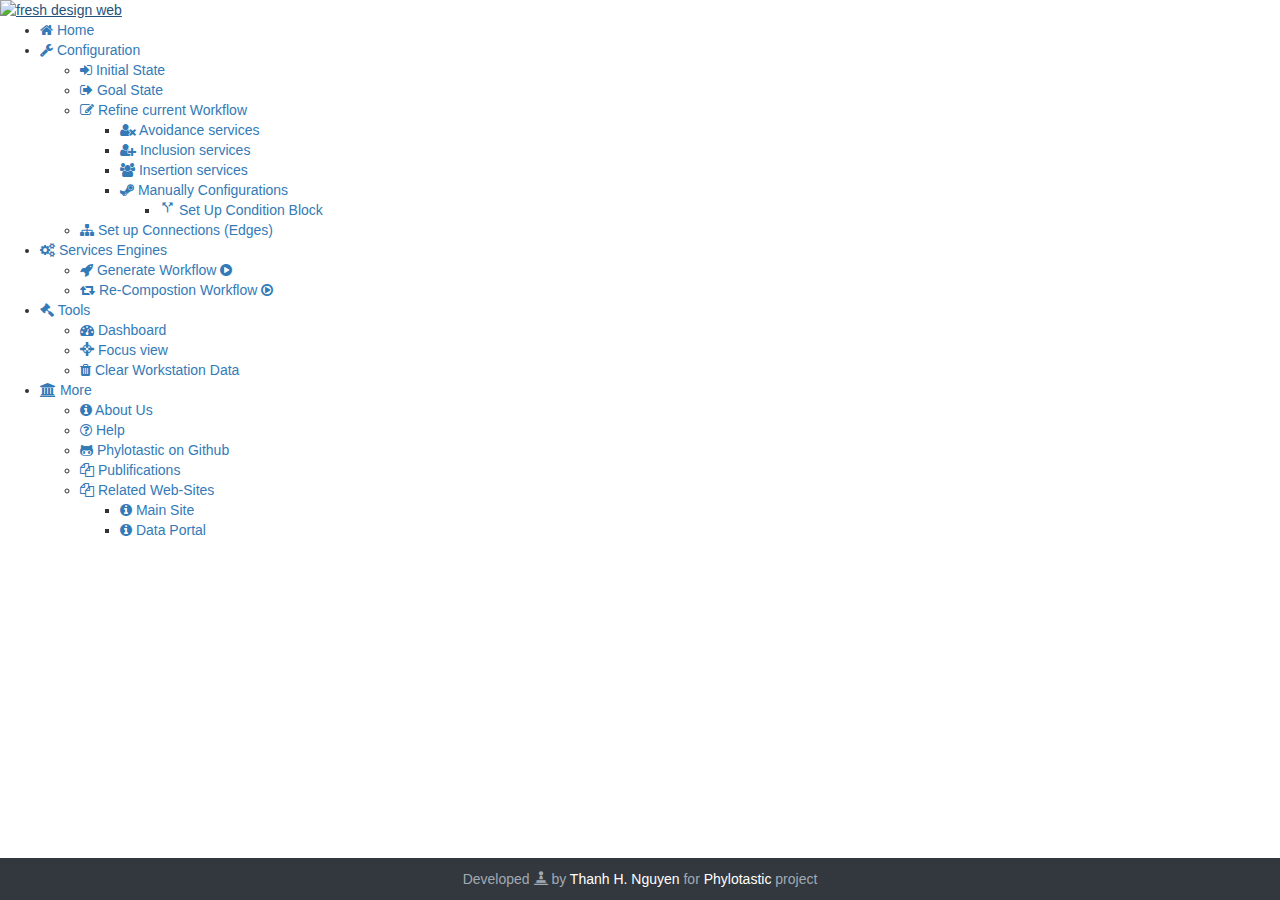
==== commit bed1f521: "zzz" ====
--- a/projects/GraphicTool_WorkflowDescLang/index.html
+++ b/projects/GraphicTool_WorkflowDescLang/index.html
@@ -101,9 +101,9 @@
 											 <li><a href="#" onclick="openAddOperationNodeData_Modal();"><i class="fa fa-user-plus"></i> Inclusion services</a></li>
 											 <li><a href="#"><i class="fa fa-users"></i> Insertion services</a></li>
 											 <li>
-											    <a class="parent" href="#"><i class="fa fa-share-alt"></i> Condition Block</a>
+											    <a class="parent" href="#"><i class="fa fa-steam"></i> Manually Configurations</a>
 											    <ul class="sub-menu">
-											       <li><a href="#"><i class="fa fa-share-alt"></i> Set Up Condition Block</a></li>
+											       <li><a href="#"><i class="material-icons" style="font-size:15px">call_split</i> Set Up Condition Block</a></li>
 											    </ul>
 											 </li>
 										</ul>
@@ -123,11 +123,9 @@
 							<li class="parent">
 								<a href="#"><i class="fa fa-legal"></i> Tools</a>
 								<ul class="sub-menu">
-								  <li><a href="#" onclick="infoWFChangesData();"><i class="fa fa-info-circle"></i>  Workflow Changes Info</a></li>
+								  <li><a href="#" onclick="infoWFChangesData();"><i class="fa fa-dashboard"></i>  Dashboard</a></li>
 								  <li><a href="#" onclick="reload();"><i class="glyphicon glyphicon-screenshot"></i>  Focus view</a></li>
-									<li><a href="#" onclick="clearData();"><i class="fa fa-trash"></i> Clear Workstation Data</a></li>
-									
-									
+									<li><a href="#" onclick="clearData();"><i class="fa fa-trash"></i> Clear Workstation Data</a></li>		
 								</ul>
 							</li>
 							<li class="parent">
@@ -189,9 +187,9 @@
 
 
 			      <span class="close" onclick="closeAddOperationNodeData_Modal();">&times;</span>
-			   		<div class="msgBoxTitle">Select concrete service to be included in Workflow</div>
+			   		<div class="msgBoxTitle"><i class="fa fa-user-plus"></i> Select concrete service to be included in Workflow</div>
 			   	
-					  <h4><span class="label label-primary">Services Class Tree - Click an item to select</span></h4>
+					  <h4><span class="label label-primary"><i class="fa fa-database"></i>  Services Class Tree - Click an item to select</span></h4>
 			    	<div id="service_hierarchy_tree"></div>
 			    	<br/>
 			    	<h4><span class="label label-primary">Select Concrete Service Operation</span></h4>
@@ -354,14 +352,14 @@
 		<div id="addInitialStateModal_TreeView" class="modal">
 			   <div class="modal-content">
 			      <span class="close" onclick="closeAddInitialState_Modal_TreeView();">&times;</span>
-			   		<div class="msgBoxTitle">Initial State Definition : Resources and Data Formats</div>
+			   		<div class="msgBoxTitle"><i class="fa fa-sign-in"></i> Initial State Definition : Resources and Data Formats</div>
 			   		<br/>
 			   		
-					  <h4><span class="label label-primary">Resources Tree - Click an item to select</span></h4>
+					  <h4><span class="label label-primary"><i class="fa fa-database"></i>  Resources Tree - Click an item to select</span></h4>
 						
 			    	<div id="resource_tree_init"></div>
 			    	
-			    	<h4><span class="label label-primary">Data format of selected resource</span></h4>
+			    	<h4><span class="label label-primary"><i class="fa fa-info-circle"></i>  Data format of selected resource</span></h4>
 						  
 				    <div id="divDisplayInitialState_DataFormatClasses_TreeView">
 						   <select id="selectInitialState_DataFormatClasses_TreeView" class="selectpicker show-tick" data-live-search="true">
@@ -435,14 +433,14 @@
 		<div id="addGoalStateModal_TreeView" class="modal">
 			   <div class="modal-content">
 			      <span class="close" onclick="closeAddGoalState_Modal_TreeView();">&times;</span>
-			   		<div class="msgBoxTitle">Goal State Definition : Resources and Data Formats</div>
+			   		<div class="msgBoxTitle"><i class="fa fa-sign-in"></i> Goal State Definition : Resources and Data Formats</div>
 			   		<br/>
 			   		
-					  <h4><span class="label label-primary">Resources Tree - Click an item to select</span></h4>
+					  <h4><span class="label label-primary"><i class="fa fa-database"></i>  Resources Tree - Click an item to select</span></h4>
 				
 			    	<div id="resource_tree_goal"></div>
 			    
-					  <h4><span class="label label-primary">Data format of selected resource</span></h4>
+					  <h4><span class="label label-primary"><i class="fa fa-info-circle"></i>  Data format of selected resource</span></h4>
 					  
 			    	<div id="divDisplayGoalState_DataFormatClasses_TreeView">
 					   <select id="selectGoalState_DataFormatClasses_TreeView" class="selectpicker show-tick" data-live-search="true">
@@ -518,10 +516,10 @@
 		<div id="displayChangesInformation_Modal" class="modal">
 			   <div class="modal-content">
 			      <span class="close" onclick="closeDisplayChangesInformation_Modal();">&times;</span>
-			   		<div class="msgBoxTitle">Current scenario of Workflow Changes</div>
+			   		<div class="msgBoxTitle"><i class="fa fa-dashboard"></i> Workflow Configuration Dashboard</div>
 			   		<br/>
 			   		
-					  <h4><span class="label label-primary">Inclusion Services</span></h4>
+					  <h4><span class="label label-primary"><i class="fa fa-user-plus"></i>  Inclusion Services</span></h4>
 					  <hr/>
 			  		<div id = "inclusion_grid" class="container-fluid">
 			  		  <!--
@@ -533,7 +531,7 @@
 						</div>
 				
 						<br/>
-					  <h4><span class="label label-primary">Avoidance Services</span></h4>
+					  <h4><span class="label label-danger"><i class="fa fa-user-times"></i> Avoidance Services</span></h4>
 					  <hr/>
 					  <div id = "avoidance_grid" class="container-fluid">
 			  		  <!--
@@ -545,12 +543,34 @@
 						</div>
 					  
 					  <br/>
-			    	<h4><span class="label label-primary">Insertion Services</span></h4>
+			    	<h4><span class="label label-info"><i class="fa fa-users"></i> Insertion Services</span></h4>
 			    	<hr/>
 					 	
 					 	<br/>
-					 	<h4><span class="label label-primary">Graph Connections</span></h4>
+					 	<h4><span class="label label-success"><i class="fa fa-users"></i> Graph Connections</span></h4>
 					 	<hr/>
+
+					 	<h4><span class="label label-default"><i class="fa fa-sign-in"></i>  Initial State</span></h4>
+					  <hr/>
+			  		<div id = "initial_state_grid" class="container-fluid">
+			  		  <!--
+						  <div class="row">
+						    <div class="col-sm-4">.col-sm-4</div>
+						    <div class="col-sm-2">.col-sm-2</div>
+						  </div>
+						  -->
+						</div>
+
+						<h4><span class="label label-default"><i class="fa fa-sign-out"></i>  Goal State</span></h4>
+					  <hr/>
+			  		<div id = "goal_state_grid" class="container-fluid">
+			  		  <!--
+						  <div class="row">
+						    <div class="col-sm-4">.col-sm-4</div>
+						    <div class="col-sm-2">.col-sm-2</div>
+						  </div>
+						  -->
+						</div>
 		    	<br/>
 				  <br/>
 
@@ -564,10 +584,10 @@
 		<div id="avoidanceService_Modal_List" class="modal">
 			   <div class="modal-content">
 			      <span class="close" onclick="closeAvoidanceService_Modal_List();">&times;</span>
-			   		<div class="msgBoxTitle">Select concrete service to be avoided in Workflow<</div>
+			   		<div class="msgBoxTitle"><i class="fa fa-user-times"></i> Select concrete service to be avoided in Workflow</div>
 			   		<br/>
 			   		
-					  <h4><span class="label label-primary">Avoidance Services</span></h4>
+					  <h4><span class="label label-primary"><i class="fa fa-user-times"></i>  Avoidance Services</span></h4>
 					  <hr/>
 			  		<div id="divAvoidacneService_Modal_List">
 					   <select id="selectAvoidacneService_Modal_List" class="selectpicker show-tick" data-live-search="true" multiple>
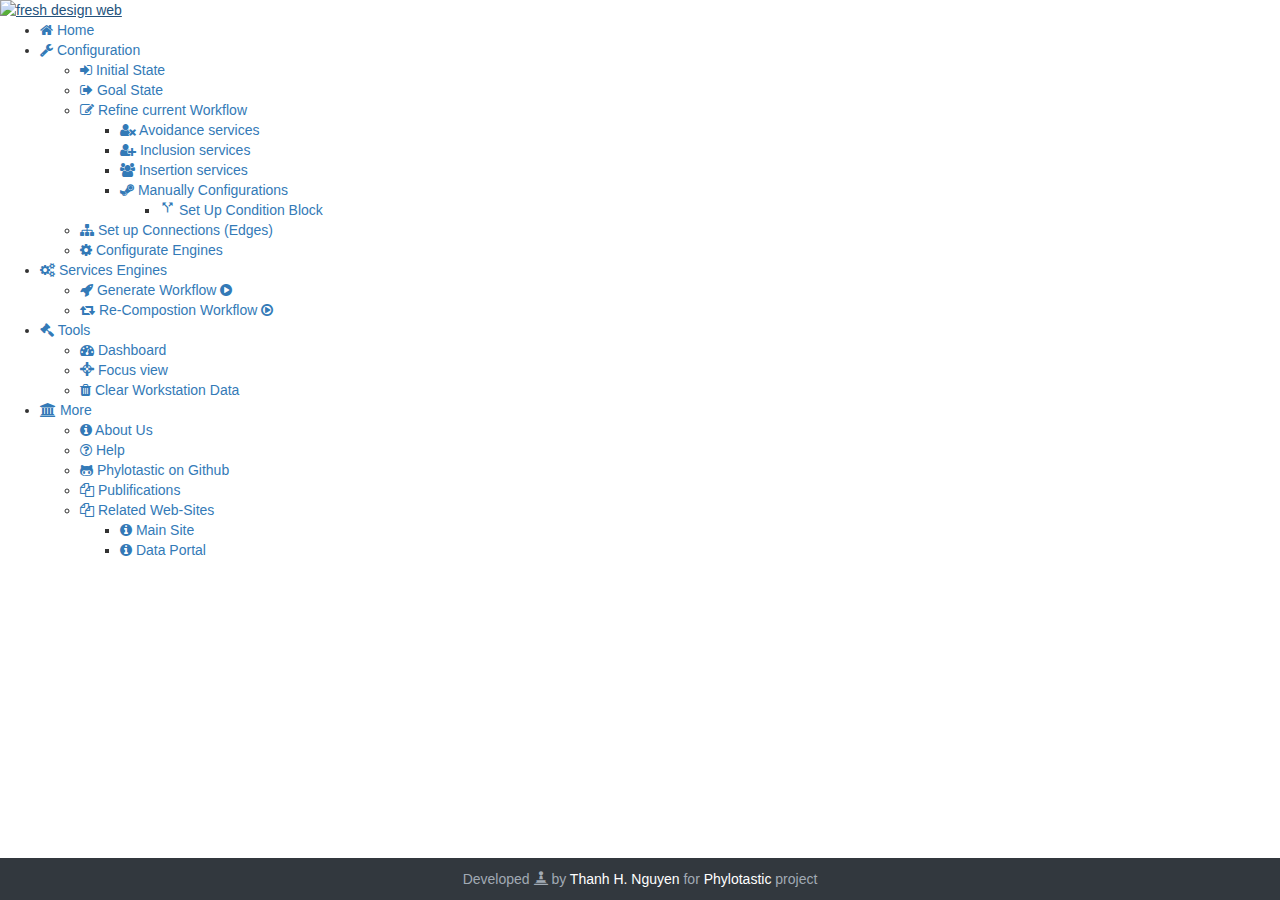
==== commit af2bb372: "Config engine" ====
--- a/projects/GraphicTool_WorkflowDescLang/index.html
+++ b/projects/GraphicTool_WorkflowDescLang/index.html
@@ -110,6 +110,9 @@
 									</li>
 									<li>
 									   <a href="#" onclick="openAddEdgeData_Modal();"><i class="fa fa-sitemap"></i>  Set up Connections (Edges)</a>
+									</li>
+									<li>
+									   <a href="#" onclick="openChangeEngine_Modal();"><i class="fa fa-gear"></i>  Configurate Engines</a>
 									</li>
 								</ul>
 							</li>
@@ -180,7 +183,36 @@
 			  </div>
 			</div>
 
-			
+			<div id="changeEngine_Modal" class="modal">
+			  <div class="modal-content">
+			  		<span class="close" onclick="closeChangeEngine_Modal();">&times;</span>	
+			  		<div class="msgBoxTitle"><i class="fa fa-gear"></i> Configurate Composite and Re-composite Engines</div>
+			   		<br/>   
+					  <h4><span class="label label-primary"><i class="fa fa-rocket"></i> Composition Engine</span></h4>
+					     
+			    	<select id="selectCompositionEngine" class="selectpicker" data-width="auto">
+				  	  <option value="1" title="1 - Clingo, Generate a random Workflow">1 - Clingo, Generate a random Workflow</option>
+				  	  <option value="2" title="2 - Clingo, Generate Highest QoS value Workflow by External Calculation">2 - Clingo, Generate Highest QoS value Workflow by External Calculation</option>
+				  	  <option value="3" title="3 - Clingcon, Generate Highest QoS value Workflow by Internal Calculation">3 - Clingcon, Generate Highest QoS value Workflow by Internal Calculation</option>
+			      </select> 
+							  
+				    <br/><br/>
+				    
+				    <h4><span class="label label-primary"><i class="fa fa-retweet"></i> Re-Composition Engine</span></h4>
+				    <select id="selectReCompositionEngine" class="selectpicker" data-width="auto">
+				  	  <option value="1" title="1 - Clingo, Approximate Sim Index, Sim Nodes Only">1 - Clingo, Approximate Sim Index, Sim Nodes Only</option>
+				  	  <option value="2" title="2 - Clingo, Exact Sim Index, (Nodes, Edges and Topology) Sim Index">2 - Clingo, Exact Sim Index, (Nodes, Edges and Topology) Sim Index</option>
+			      </select>
+				    <br/><br/>
+				    
+						<div id="div_Save_Operations_TreeView" class="msgBoxButtons">
+					  	<input class="msgButton" type="button" name="Save" value="Save" onclick="saveChangeEngine_Modal();" id="btn_Save_ChangeEngine">
+					  	<input class="msgButton" type="button" name="Cancel" value="Cancel" onclick="closeChangeEngine_Modal();" id="btn_Cancel_ChangeEngine">
+					  </div>
+			  </div>
+			</div>
+
+
 			<!-- Modal for Operation Node Adding tool -->
 			<div id="addOperationNodeDataModal" class="modal">
 			  <div class="modal-content">
@@ -433,7 +465,7 @@
 		<div id="addGoalStateModal_TreeView" class="modal">
 			   <div class="modal-content">
 			      <span class="close" onclick="closeAddGoalState_Modal_TreeView();">&times;</span>
-			   		<div class="msgBoxTitle"><i class="fa fa-sign-in"></i> Goal State Definition : Resources and Data Formats</div>
+			   		<div class="msgBoxTitle"><i class="fa fa-sign-out"></i> Goal State Definition : Resources and Data Formats</div>
 			   		<br/>
 			   		
 					  <h4><span class="label label-primary"><i class="fa fa-database"></i>  Resources Tree - Click an item to select</span></h4>
@@ -571,6 +603,16 @@
 						  </div>
 						  -->
 						</div>
+						<h4><span class="label label-primary"><i class="fa fa-gear"></i>  Engine Configuration</span></h4>
+					  <hr/>
+			  		<div id = "engine_state_grid" class="container-fluid">
+			  		  <!--
+						  <div class="row">
+						    <div class="col-sm-4">.col-sm-4</div>
+						    <div class="col-sm-2">.col-sm-2</div>
+						  </div>
+						  -->
+						</div>
 		    	<br/>
 				  <br/>
 
@@ -591,37 +633,48 @@
 					  <hr/>
 			  		<div id="divAvoidacneService_Modal_List">
 					   <select id="selectAvoidacneService_Modal_List" class="selectpicker show-tick" data-live-search="true" multiple>
+					       <optgroup label="Names Resolution">
 						      	<option value="phylotastic_ResolvedScientificNames_GNR_TNRS_GET">phylotastic_ResolvedScientificNames_GNR_TNRS_GET</option>
 							      <option value="phylotastic_ResolvedScientificNames_GNR_TNRS_POST">phylotastic_ResolvedScientificNames_GNR_TNRS_POST</option>
 							      <option value="phylotastic_ResolvedScientificNames_OT_TNRS_GET">phylotastic_ResolvedScientificNames_OT_TNRS_GET</option>
 							      <option value="phylotastic_ResolvedScientificNames_OT_TNRS_POST">phylotastic_ResolvedScientificNames_OT_TNRS_POST</option>
-							      <option value="phylotastic_GetAllSpeciesFromTaxon_OT_GET">phylotastic_GetAllSpeciesFromTaxon_OT_GET</option>
+							   </optgroup>   
+							   <optgroup label="Species Operations">
+							   		<option value="phylotastic_GetAllSpeciesFromTaxon_OT_GET">phylotastic_GetAllSpeciesFromTaxon_OT_GET</option>
+							   		<option value="phylotastic_GetInformationURLsOfSpecies_EOL_POST">phylotastic_GetInformationURLsOfSpecies_EOL_POST</option>
+						        <option value="phylotastic_GetInformationURLsOfSpecies_EOL_GET">phylotastic_GetInformationURLsOfSpecies_EOL_GET</option>
+						        <option value="phylotastic_GetImageURLsOfSpecies_EOL_GET">phylotastic_GetImageURLsOfSpecies_EOL_GET</option>
+						        <option value="phylotastic_GetImageURLsOfSpecies_EOL_POST">phylotastic_GetImageURLsOfSpecies_EOL_POST</option>
+						        <option value="phylotastic_GetSpeciesOfTaxon_Genome_NCBI_GET">phylotastic_GetSpeciesOfTaxon_Genome_NCBI_GET</option>
+						        <option value="phylotastic_GetAllSpeciesFromTaxon_Country_OT_GET">phylotastic_GetAllSpeciesFromTaxon_Country_OT_GET</option>
+							   </optgroup>
+							      
+							   <optgroup label="Tree Generation">   
 							      <option value="phylotastic_GetPhylogeneticTree_OT_GET">phylotastic_GetPhylogeneticTree_OT_GET</option>
 							      <option value="phylotastic_GetPhylogeneticTree_OT_POST">phylotastic_GetPhylogeneticTree_OT_POST</option>
 							      <option value="phylotastic_GetPhylogeneticTree_Phylomatic_GET">phylotastic_GetPhylogeneticTree_Phylomatic_GET</option>
 							      <option value="phylotastic_GetPhylogeneticTree_Phylomatic_POST">phylotastic_GetPhylogeneticTree_Phylomatic_POST</option>  
 							      <option value="phylotastic_GetPhylogeneticTree_PhyloT_GET">phylotastic_GetPhylogeneticTree_PhyloT_GET</option>
 						        <option value="phylotastic_GetPhylogeneticTree_PhyloT_POST">phylotastic_GetPhylogeneticTree_PhyloT_POST</option>
-						        <option value="phylotastic_GetInformationURLsOfSpecies_EOL_POST">phylotastic_GetInformationURLsOfSpecies_EOL_POST</option>
-						        <option value="phylotastic_GetInformationURLsOfSpecies_EOL_GET">phylotastic_GetInformationURLsOfSpecies_EOL_GET</option>
-						        <option value="phylotastic_GetImageURLsOfSpecies_EOL_GET">phylotastic_GetImageURLsOfSpecies_EOL_GET</option>
-						        <option value="phylotastic_GetImageURLsOfSpecies_EOL_POST">phylotastic_GetImageURLsOfSpecies_EOL_POST</option>
-						        <option value="phylotastic_FindScientificNamesFromWeb_GNRD_GET">phylotastic_FindScientificNamesFromWeb_GNRD_GET</option>
+						        <option value="phylotastic_GetReconciliationTree_GET">phylotastic_GetReconciliationTree_GET</option>
+						        <option value="phylotastic_GenerateGeneTree_From_Genes">phylotastic_GenerateGeneTree_From_Genes</option>
+                 </optgroup>
+                 <optgroup label="Names Extraction">
+                    <option value="phylotastic_FindScientificNamesFromWeb_GNRD_GET">phylotastic_FindScientificNamesFromWeb_GNRD_GET</option>
 						        <option value="phylotastic_FindScientificNamesFromFreeText_GNRD_GET">phylotastic_FindScientificNamesFromFreeText_GNRD_GET</option>
-						        <option value="phylotastic_GetSpeciesOfTaxon_Genome_NCBI_GET">phylotastic_GetSpeciesOfTaxon_Genome_NCBI_GET</option>
-						        <option value="phylotastic_GetAllSpeciesFromTaxon_Country_OT_GET">phylotastic_GetAllSpeciesFromTaxon_Country_OT_GET</option>
-						        <option value="phylotastic_GetChronograms_ScaledSpeciesTree_DateLife_POST">phylotastic_GetChronograms_ScaledSpeciesTree_DateLife_POST</option>
-						        <option value="phylotastic_GetSpeciesScientificNameFromCommonName_NCBI_GET">phylotastic_GetSpeciesScientificNameFromCommonName_NCBI_GET</option>
-						        <option value="phylotastic_GetMetadata_Chronogram_DateLife_POST">phylotastic_GetMetadata_Chronogram_DateLife_POST</option>
-						        <option value="phylotastic_CompareTrees_Sym_Dendropy_POST">phylotastic_CompareTrees_Sym_Dendropy_POST</option>
-						        <option value="phylotastic_CompareTrees_BL_Dendropy_POST">phylotastic_CompareTrees_BL_Dendropy_POST</option>
 						        <option value="phylotastic_FindScientificNamesFromWeb_CS_NMSU_GET">phylotastic_FindScientificNamesFromWeb_CS_NMSU_GET</option>
 						        <option value="phylotastic_ExtractSpeciesNames_From_Gene_Tree_GET">phylotastic_ExtractSpeciesNames_From_Gene_Tree_GET</option>
-						        <option value="phylotastic_GetReconciliationTree_GET">phylotastic_GetReconciliationTree_GET</option>
-						        <option value="phylotastic_GenerateGeneTree_From_Genes">phylotastic_GenerateGeneTree_From_Genes</option>
-						        <option value="phylotastic_GeneTree_Scaling">phylotastic_GeneTree_Scaling</option>
-						        
-
+						        <option value="phylotastic_GetSpeciesScientificNameFromCommonName_NCBI_GET">phylotastic_GetSpeciesScientificNameFromCommonName_NCBI_GET</option>
+                 </optgroup>
+						     <optgroup label="Tree Comparison">
+						     		<option value="phylotastic_CompareTrees_Sym_Dendropy_POST">phylotastic_CompareTrees_Sym_Dendropy_POST</option>
+						        <option value="phylotastic_CompareTrees_BL_Dendropy_POST">phylotastic_CompareTrees_BL_Dendropy_POST</option>
+						     </optgroup>   
+						     <optgroup label="Tree Transformation">
+						     		<option value="phylotastic_GeneTree_Scaling">phylotastic_GeneTree_Scaling</option>
+						     		<option value="phylotastic_GetChronograms_ScaledSpeciesTree_DateLife_POST">phylotastic_GetChronograms_ScaledSpeciesTree_DateLife_POST</option>
+						     		<option value="phylotastic_GetMetadata_Chronogram_DateLife_POST">phylotastic_GetMetadata_Chronogram_DateLife_POST</option>
+						     </optgroup>   
 					   </select>  
 					  </div>	 
 		    	  <br/>
